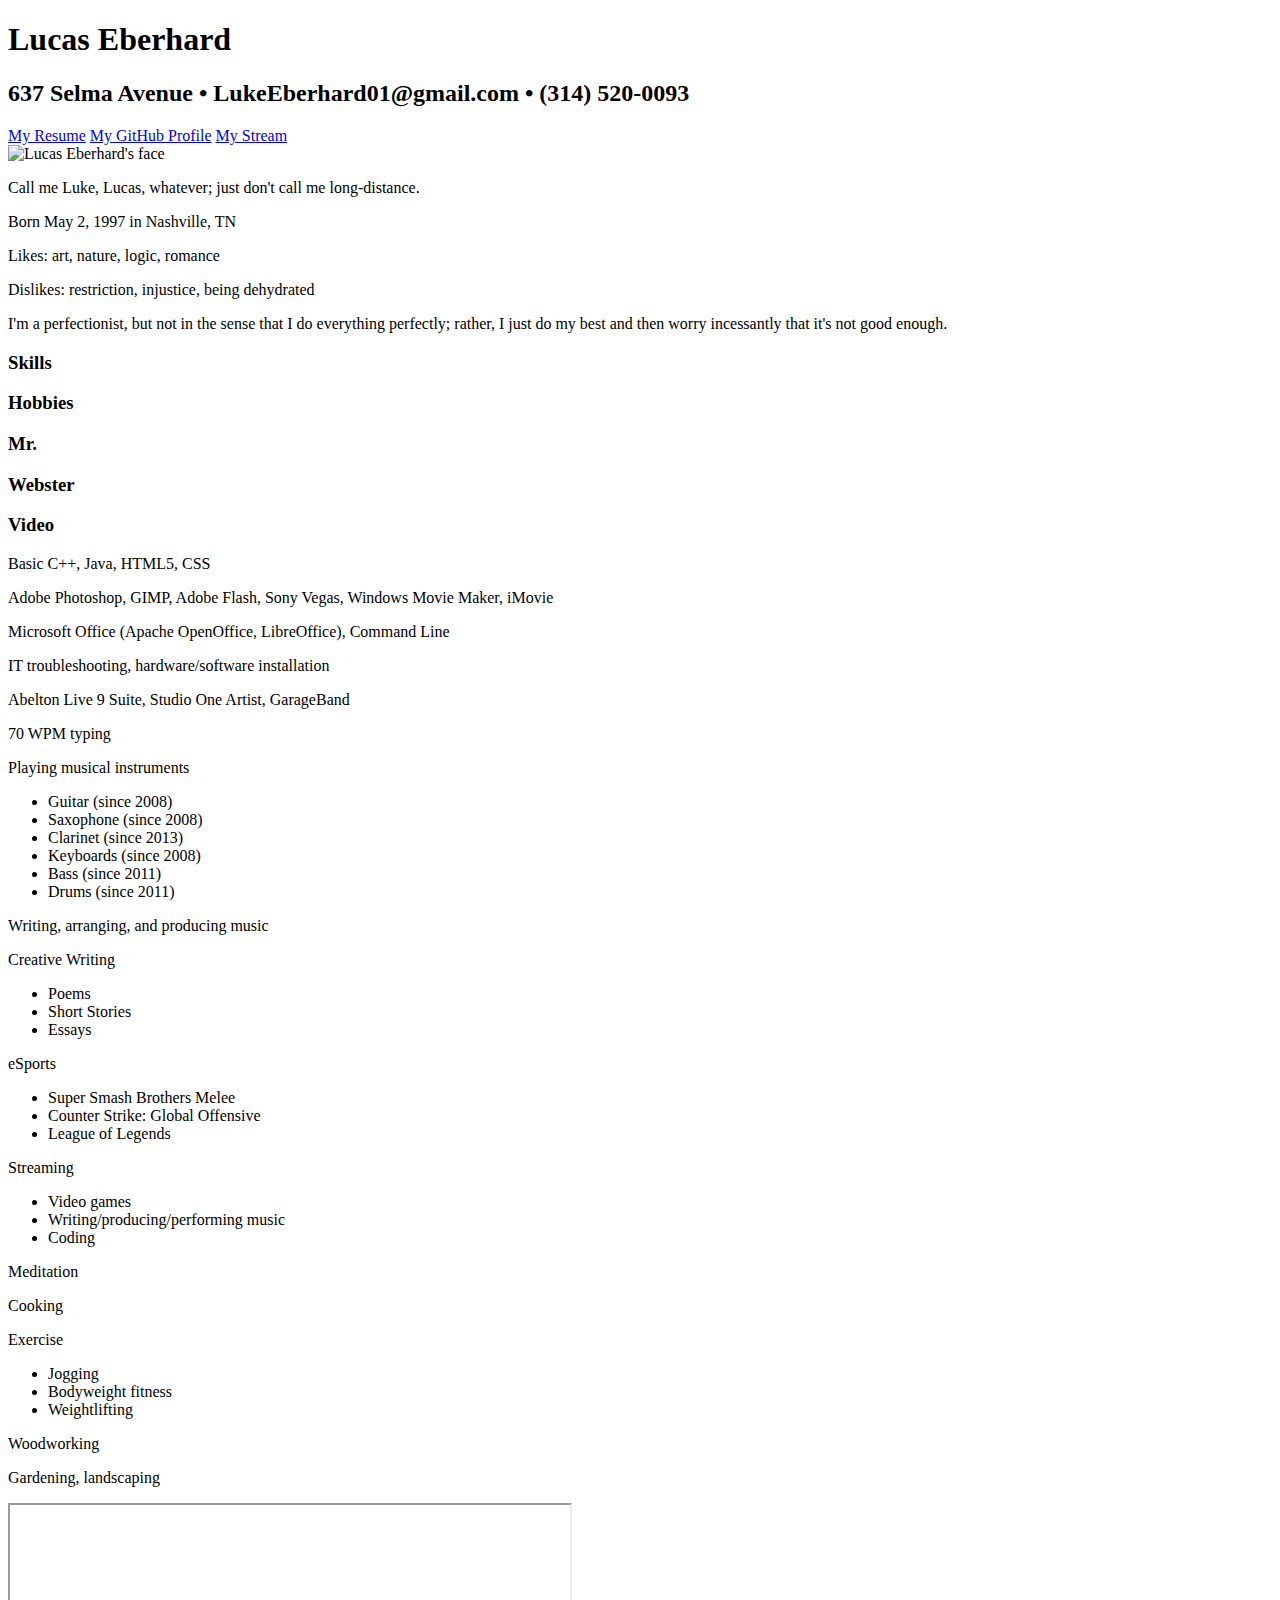
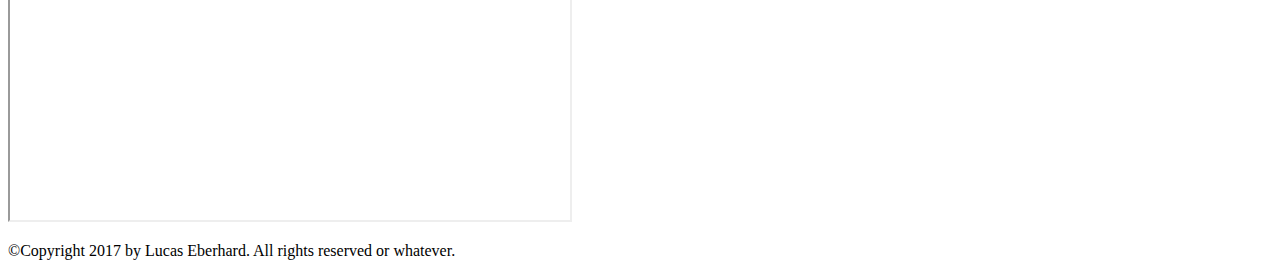
==== eberhardresume2.html @ 9294bbe9 "Added index.html, eberhardresume2.html" ====
<!DOCTYPE html>
<html lang="en">
<head>
	<meta charset="UTF-8">
	<meta name="author" content="Lucas Eberhard">
	<meta name="description" content="The main page of Lucas Eberhard's resume page. Created February 22, 2017 for Fordham University course CISC2350.">
	<meta name="viewport" content="width=device-width, initial-scale=1">
	<title>About Me - Lucas Eberhard</title>
	<link rel="stylesheet" href="//fonts.googleapis.com/css?family=Ovo">
	<link rel="stylesheet" href="//fonts.googleapis.com/css?family=Oxygen">
	<link rel="stylesheet" type="text/css" href="css/resumestyle.css">
</head>
<body>
	<header>
		<h1>Lucas Eberhard</h1>
		<h2>637 Selma Avenue •  LukeEberhard01@gmail.com  •  (314) 520-0093</h2>
	</header>
	<nav>
		<a id="navbar1" href="index.html" target="_blank">My Resume</a>
		<a id="navbar2" href="https://github.com/lukeeberhard" target="_blank">My GitHub Profile</a>
		<a id="navbar3" href="https://www.twitch.tv/eltygrei" target="_blank">My Stream</a>
	</nav>
	<aside id="rightbar">
		<img src="img/profile.png" alt="Lucas Eberhard's face">
		<div id="description">
			<p>Call me Luke, Lucas, whatever; just don't call me long-distance.</p>
			<p>Born May 2, 1997 in Nashville, TN</p>
			<p>Likes: art, nature, logic, romance</p>
			<p>Dislikes: restriction, injustice, being dehydrated</p>
			<p>I'm a perfectionist, but not in the sense that I do everything perfectly; rather, I just do my best and then worry incessantly that it's not good enough.</p>
		</div>
	</aside>
	<aside id="leftbar2">
		<h3 id="leftbarSki">Skills</h3>
		<h3 id="leftbarHob">Hobbies</h3>
		<h3 id="leftbarMr">Mr.</h3>
		<h3 id="leftbarMr2">Webster</h3>
		<h3 id="leftbarMr3">Video</h3>
	</aside>
	<main>
		<article id="Skills">
			<p>Basic C++, Java, HTML5, CSS</p>
			<p>Adobe Photoshop, GIMP, Adobe Flash, Sony Vegas, Windows Movie Maker, iMovie</p>
			<p>Microsoft Office (Apache OpenOffice, LibreOffice), Command Line</p>
			<p>IT troubleshooting, hardware/software installation</p>
			<p>Abelton Live 9 Suite, Studio One Artist, GarageBand</p>
			<p>70 WPM typing</p>
		</article>
		<article id="Hobbies">
			<p>Playing musical instruments</p>
			<ul>
				<li>Guitar (since 2008)</li>
				<li>Saxophone (since 2008)</li>
				<li>Clarinet (since 2013)</li>
				<li>Keyboards (since 2008)</li>
				<li>Bass (since 2011)</li>
				<li>Drums (since 2011)</li>
			</ul>
			<p>Writing, arranging, and producing music</p>
			<p>Creative Writing</p>
			<ul>
				<li>Poems</li>
				<li>Short Stories</li>
				<li>Essays</li>
			</ul>
			<p>eSports</p> 
			<ul>
				<li>Super Smash Brothers Melee</li>
				<li>Counter Strike: Global Offensive</li>
				<li>League of Legends</li>
			</ul>
			<p>Streaming</p>
			<ul>
				<li>Video games</li>
				<li>Writing/producing/performing music</li>
				<li>Coding</li>
			</ul>
			<p>Meditation</p>
			<p>Cooking</p>
			<p>Exercise</p>
			<ul>
				<li>Jogging</li>
				<li>Bodyweight fitness</li>
				<li>Weightlifting</li>
			</ul>
			<p>Woodworking<p>
			<p>Gardening, landscaping<p>
		</article>
		<article id="mrWebster">
			<iframe width="560" height="315" src="https://www.youtube.com/embed/QotVGzfUOCY" allowfullscreen>
			</iframe>
		</article>
	</main>
	<footer>
    	<p>©Copyright 2017 by Lucas Eberhard. All rights reserved or whatever.</p>
    </footer>
</body>
</html>
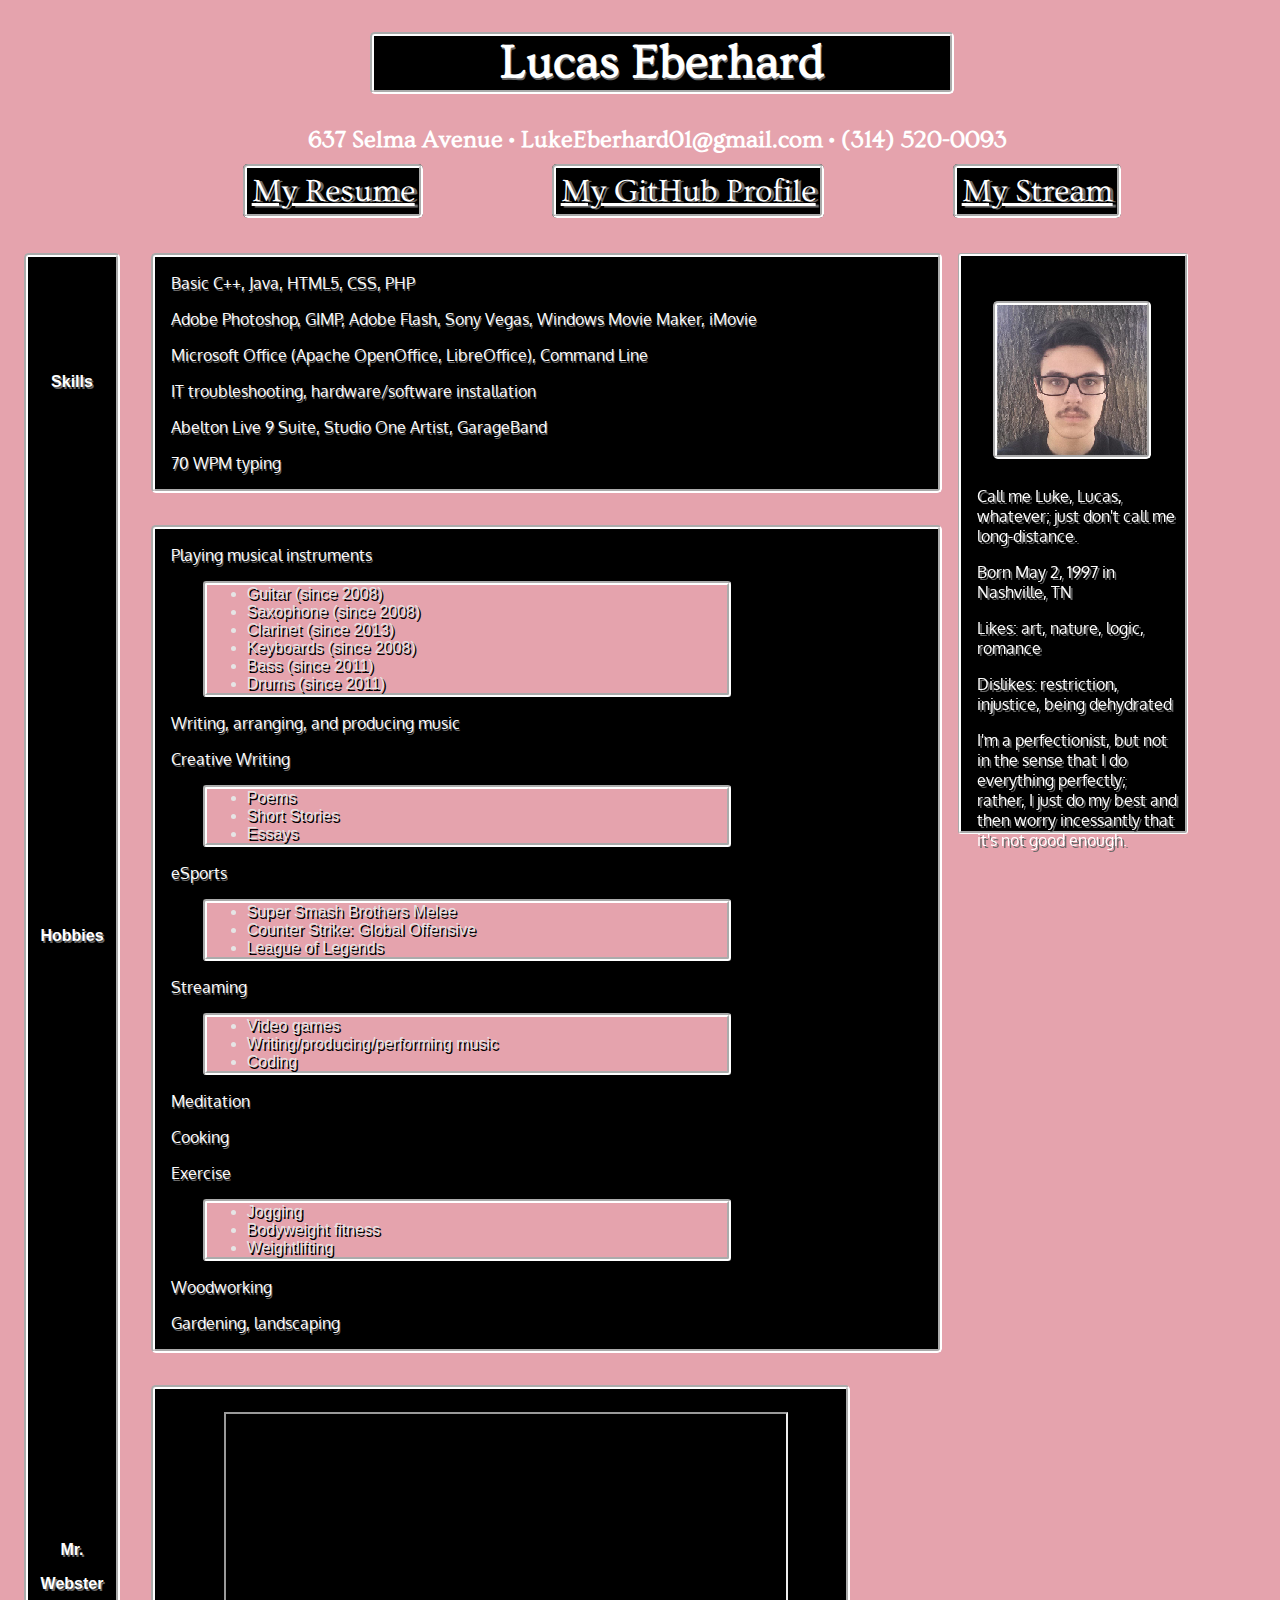
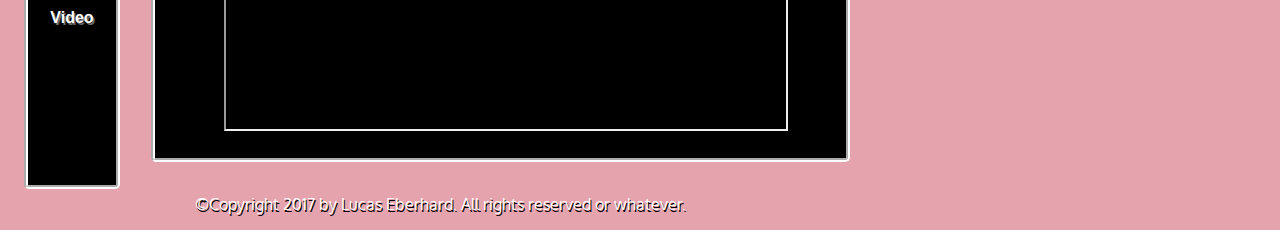
==== commit b35d35cf: "Update eberhardresume2.html" ====
--- a/eberhardresume2.html
+++ b/eberhardresume2.html
@@ -39,7 +39,7 @@
 	</aside>
 	<main>
 		<article id="Skills">
-			<p>Basic C++, Java, HTML5, CSS</p>
+			<p>Basic C++, Java, HTML5, CSS, PHP</p>
 			<p>Adobe Photoshop, GIMP, Adobe Flash, Sony Vegas, Windows Movie Maker, iMovie</p>
 			<p>Microsoft Office (Apache OpenOffice, LibreOffice), Command Line</p>
 			<p>IT troubleshooting, hardware/software installation</p>
@@ -95,4 +95,4 @@
     	<p>©Copyright 2017 by Lucas Eberhard. All rights reserved or whatever.</p>
     </footer>
 </body>
-</html>+</html>
--- a/css/resumestyle.css
+++ b/css/resumestyle.css
@@ -0,0 +1,807 @@
+@media only screen {	
+	html, body {
+  		margin: 0;
+  		padding: 0;
+  		font-size: 1rem;
+	}
+
+	body {
+		margin-left: 1.5rem;
+		margin-right: 1.5rem;
+		background-image: url(http://icons.iconarchive.com/icons/shiftercat/rose/256/Wild-Rose-Pink-2-icon.png);
+		background-color: #e5a3ad;
+	}
+
+	header {
+		margin-bottom: 0.5rem;
+	}
+
+	h1 {
+		width: 25rem;
+		margin-left: 13rem;
+		text-align: center;
+		font-family: 'Ovo';
+		color: #ffffff;
+		background-color: #000000;
+		font-size: 3rem;
+		text-shadow: .1rem .1rem #696969;
+		border: .3rem groove #ffffff;
+		border-radius: .3rem;	
+	}
+	
+	h2 {
+		width: 50rem;
+		margin-left: 1rem;
+		text-align: center;
+		color: #ffffff;	
+		font-family: 'Ovo';
+		font-size: 2rem
+
+		text-shadow: .1rem .1rem #000000;
+	}
+
+	nav {
+		width: 50rem;
+		font-size: 1rem;
+		height: 5rem;
+		margin-left: 4rem;
+	}
+
+	#navbar1, #navbar2, #navbar3 {
+		padding: .3rem;
+		margin-bottom: 3rem;
+		text-align: left;
+		color: #ffffff;
+		background-color: #000000;
+		font-family: 'Ovo';
+		font-size: 2rem;
+		text-shadow: .2rem .1rem #696969;
+		border: .3rem groove #ffffff;
+		border-radius: .3rem;
+	}
+
+	#navbar2, #navbar3 {
+		margin-left: 3rem;
+	}
+
+	#navbar1:visited, #navbar2:visited, #navbar3:visited, #navbar1:hover, #navbar2:hover, #navbar3:hover {
+		background-color: #696969;
+		text-shadow: .2rem .1rem #000000;
+	}
+
+	aside#leftbar1 {
+		float: left;
+		width: 5.5rem;
+		height: 95rem;
+		padding-top: .5rem;
+		border: .3rem groove #ffffff;
+		border-radius: .3rem;
+		background-color: #000000;
+	}
+
+	aside#leftbar2 {
+		float: left;
+		width: 5.5rem;
+		height: 95rem;
+		padding-top: .5rempx;
+		border: .3rem groove #ffffff;
+		border-radius: .3rem;
+		background-color: #000000;
+	}
+
+	aside#rightbar {
+		width: 51.5rem;
+		height: 15rem;
+		border: 3px groove #ffffff;
+		border-radius: 3px;
+		background-color: #000000;
+		margin-bottom: 2rem;
+	}
+
+	img {
+		display: inline-block;
+		width: 80%;
+		height: auto;
+		max-width: 150px;
+		min-width: 100px;
+		margin: 2.5rem 1.5rem .4rem 1.5rem;
+
+		border: .3rem groove #ffffff;
+		border-radius: .3rem;
+	}
+
+	#leftbarExp {
+		padding-top: 40%;
+		padding-bottom: 250%;
+	}
+
+	#leftbarEdu {
+		padding-top: 90%;
+		padding-bottom: 100%;
+	}
+
+	#leftbarAcc {
+		padding-top: 310%;
+		padding-bottom: 150%;
+	}
+
+	#leftbarAct {
+		padding-top: 300%;
+		padding-bottom: 100%;
+	}
+
+	#leftbarSki {
+		padding-top: 92px;
+	}
+
+	#leftbarHob {
+		padding-top: 520px;
+	}
+
+	#leftbarMr {
+		padding-top: 580px;
+	}
+
+	article {
+		margin-left: 6.5rem;
+		margin-bottom: 2rem;
+		width: 45rem;
+		border: .3rem groove #ffffff;
+		border-radius: .3rem;
+		background-color: #000000;
+	}
+
+	#mrWebster{
+		width: 52%;
+		padding: 2%;
+		padding-left: 6%;
+	}
+
+	h3 {
+		font-size: 1rem;
+		text-align: center;
+		color: #ffffff;	
+		font-family: helvetica, verdana, arial;
+		text-shadow: .1rem .1rem #696969;
+	}
+
+	p {
+		margin-left: 1rem;
+		color: #ffffff;
+		font-family: 'Oxygen';
+		text-shadow: .1rem .1rem #696969;
+	}
+
+	article p {
+		font-size: 1rem;
+		text-shadow: .1rem .1rem #696969;
+	}
+
+	::selection {
+		color: #696969;
+	}
+
+	#description {
+		display: inline-block;
+		width: 36rem;
+	}
+
+	div > p {
+		padding-right: .5rem;
+	}
+
+	li {
+		font-size: 1rem;
+		text-shadow: .1rem .1rem #000000;
+	}
+
+	.wg {
+		color: #e66c24;
+	}
+
+	.fu {
+		color: #800000;
+		text-shadow: .1rem .1rem #730000;
+	}
+
+	.gold {
+		color: #e5c100;
+	}
+
+	ul {
+		width: 30rem;
+		margin-left: 3rem;
+		text-align: left;
+		color: #e5e5e5;
+		font-family: helvetica, verdana, arial;
+		text-shadow: .1rem .1rem #000000;
+		background-color: #e5a3ad;
+		border: .3rem groove #ffffff;
+		border-radius: .2rem;
+	}
+
+	footer p {
+		width: 50rem;
+		font-size: 1rem;
+		text-align: center;
+		text-shadow: .1rem .1rem #000000;
+	}
+}
+
+@media only screen and (min-width: 890px) {
+	h1 {
+		margin-left: 30%;
+	}
+	h2 {
+		margin-left: 10%;
+	}
+	nav {
+		margin-left: 16.5%
+	}
+	aside#rightbar {
+		width: 98.3%;
+	}
+	article {
+		width: 87%;
+	}
+}
+
+@media only screen and (min-width: 1024px) {
+	html, body {
+  		margin: 0;
+  		padding: 0;
+	}
+
+	body {
+		width: 90%;
+		margin-left: 1.5rem;
+		margin-right: 1.5rem;
+		background-image: url(http://icons.iconarchive.com/icons/shiftercat/rose/256/Wild-Rose-Pink-2-icon.png);
+		background-color: #e5a3ad;
+	}
+
+	header {
+		margin-bottom: 0.5rem;
+	}
+
+	h1 {
+		width: 50%;
+		margin-left: 30%;
+		text-align: center;
+		font-family: 'Ovo';
+		color: #ffffff;
+		background-color: #000000;
+		font-size: 3rem;
+		text-shadow: .1rem .1rem #696969;
+		border: .3rem groove #ffffff;
+		border-radius: .3rem;	
+	}
+	
+	h2 {
+		width: 90%;
+		margin-left: 10%;
+		text-align: center;
+		color: #ffffff;	
+		font-family: 'Ovo';
+		font-size: 2rem
+
+		text-shadow: .1rem .1rem #000000;
+	}
+
+	nav {
+		width: 90%;
+		font-size: 1rem;
+		height: 5rem;
+		margin-left: 19%;
+	}
+
+	#navbar1, #navbar2, #navbar3 {
+		padding: .3rem;
+		margin-bottom: 3rem;
+		text-align: left;
+		color: #ffffff;
+		background-color: #000000;
+		font-family: 'Ovo';
+		font-size: 2rem;
+		text-shadow: .2rem .1rem #696969;
+		border: .3rem groove #ffffff;
+		border-radius: .3rem;
+	}
+
+	#navbar2, #navbar3 {
+		margin-left: 12%;
+	}
+
+	#navbar1:visited, #navbar2:visited, #navbar3:visited, #navbar1:hover, #navbar2:hover, #navbar3:hover {
+		background-color: #696969;
+		text-shadow: .2rem .1rem #000000;
+	}
+
+	aside#leftbar1 {
+		float: left;
+		width: 5.5rem;
+		height: 95rem;
+		padding-top: .5rem;
+		border: .3rem groove #ffffff;
+		border-radius: .3rem;
+		background-color: #000000;
+	}
+
+	aside#leftbar2 {
+		float: left;
+		width: 5.5rem;
+		height: 95rem;
+		padding-top: .5rem;
+		border: .3rem groove #ffffff;
+		border-radius: .3rem;
+		background-color: #000000;
+	}
+
+	aside#rightbar {
+		float: right;
+		position: fixed;
+		margin-left: 73%;
+		width: 14rem;
+		height: 570px;
+		padding-top: 5px;
+		border: 3px groove #ffffff;
+		border-radius: 3px;
+		background-color: #000000;
+	}
+
+	img {
+		width: 80%;
+		height: auto;
+		max-width: 150px;
+		min-width: 100px;
+		margin: 2.5rem 1.5rem .4rem 2rem;
+		border: .3rem groove #ffffff;
+		border-radius: .3rem;
+	}
+
+	#leftbarExp {
+		padding-top: 40%;
+		padding-bottom: 250%;
+	}
+
+	#leftbarEdu {
+		padding-top: 90%;
+		padding-bottom: 100%;
+	}
+
+	#leftbarAcc {
+		padding-top: 310%;
+		padding-bottom: 150%;
+	}
+
+	#leftbarAct {
+		padding-top: 300%;
+		padding-bottom: 100%;
+	}
+
+	#leftbarSki {
+		padding-top: 92px;
+	}
+
+	#leftbarHob {
+		padding-top: 520px;
+	}
+
+	#leftbarMr {
+		padding-top: 580px;
+	}
+
+	article {
+		margin-left: 11%;
+		margin-bottom: 2rem;
+		width: 68%;
+		border: .3rem groove #ffffff;
+		border-radius: .3rem;
+		background-color: #000000;
+	}
+
+	#mrWebster{
+		width: 52%;
+		padding: 2%;
+		padding-left: 6%;
+	}
+
+	h3 {
+		font-size: 1rem;
+		text-align: center;
+		color: #ffffff;	
+		font-family: helvetica, verdana, arial;
+		text-shadow: .1rem .1rem #696969;
+	}
+
+	p {
+		margin-left: 1rem;
+		color: #ffffff;
+		font-family: 'Oxygen';
+		text-shadow: .1rem .1rem #696969;	
+	}
+
+	article p {
+		font-size: 1rem;
+		text-shadow: .1rem .1rem #696969;
+	}
+
+	::selection {
+		color: #696969;
+	}
+
+	#description {
+		display: block;
+		width: 100%;
+	}
+
+	div > p {
+		padding-right: .5rem;
+	}
+
+	li {
+		font-size: 1rem;
+		text-shadow: .1rem .1rem #000000;
+	}
+
+	.wg {
+		color: #e66c24;
+	}
+
+	.fu {
+		color: #800000;
+		text-shadow: .1rem .1rem #730000;
+	}
+
+	.gold {
+		color: #e5c100;
+	}
+
+	ul {
+		width: 30rem;
+		margin-left: 3rem;
+		text-align: left;
+		color: #e5e5e5;
+		font-family: helvetica, verdana, arial;
+		text-shadow: .1rem .1rem #000000;
+		background-color: #e5a3ad;
+		border: .3rem groove #ffffff;
+		border-radius: .2rem;
+	}
+
+	footer p {
+		width: 50rem;
+		font-size: 1rem;
+		text-align: center;
+		text-shadow: .1rem .1rem #000000;
+	}
+}
+
+@media only screen and (min-width: 1440px) {
+	html, body {
+  	margin: 0;
+  	padding: 0;
+	}
+
+	body {
+		width: 90%;
+		margin-left: 1.5rem;
+		margin-right: 1.5rem;
+		background-image: url(http://icons.iconarchive.com/icons/shiftercat/rose/256/Wild-Rose-Pink-2-icon.png);
+		background-color: #e5a3ad;
+	}
+
+	header {
+		margin-bottom: 30px;
+	}
+
+	h1 {
+		width: 30%;
+		margin-left: 45%;
+		text-align: center;
+		font-family: 'Ovo';
+		color: #ffffff;
+		background-color: #000000;
+		font-size: 35px;
+		text-shadow: 2px 1px #696969;
+		border: 3px groove #ffffff;
+		border-radius: 3px;	
+	}
+	
+	h2 {
+		width: 90%;
+		margin-left: 15%;
+		text-align: center;
+		color: #ffffff;	
+		font-family: 'Ovo';
+		text-shadow: 1px 1px #000000;
+	}
+
+	nav {
+		width: 40%;
+		height: 50px;
+		margin-left: 44%;
+	}
+
+	#navbar1, #navbar2, #navbar3 {
+		padding: 3px;
+		margin-bottom: 20px;
+		text-align: left;
+		color: #ffffff;
+		background-color: #000000;
+		font-family: 'Ovo';
+		font-size: 20px;
+		text-shadow: 2px 1px #696969;
+		border: 3px groove #ffffff;
+		border-radius: 3px;
+	}
+
+	#navbar2, #navbar3 {
+		margin-left: 5%;
+	}
+
+	#navbar1:visited, #navbar2:visited, #navbar3:visited, #navbar1:hover, #navbar2:hover, #navbar3:hover {
+		background-color: #696969;
+		text-shadow: 2px 1px #000000;
+	}
+
+	aside#leftbar1 {
+		margin-left: 3%;
+		float: left;
+		width: 8.5rem;
+		height: 103rem;
+		padding-top: 5px;
+		border: 3px groove #ffffff;
+		border-radius: 3px;
+		background-color: #000000;
+	}
+
+	aside#leftbar2 {
+		float: left;
+		width: 10%;
+		height: 1517px;
+		padding-top: 5px;
+		border: 3px groove #ffffff;
+		border-radius: 3px;
+		background-color: #000000;
+	}
+
+	aside#rightbar {
+		float: right;
+		position: fixed;
+		margin-left: 70rem;
+		width: 14rem;
+		height: 510px;
+		padding-top: 5px;
+		border: 3px groove #ffffff;
+		border-radius: 3px;
+		background-color: #000000;
+	}
+
+	img {
+		margin-top: 20px;
+		margin-left: 33px;
+		border: 3px groove #ffffff;
+		border-radius: 3px;
+	}
+
+	#leftbarExp {
+		padding-top: 40%;
+		padding-bottom: 140%;
+	}
+
+	#leftbarEdu {
+		padding-top: 90%;
+		padding-bottom: 100%;
+	}
+
+	#leftbarAcc {
+		padding-top: 165%;
+		padding-bottom: 150%;
+	}
+
+	#leftbarAct {
+		padding-top: 170%;
+		padding-bottom: 100%;
+	}
+
+	#leftbarSki {
+		padding-top: 92px;
+	}
+
+	#leftbarHob {
+		padding-top: 520px;
+	}
+
+	#leftbarMr {
+		padding-top: 580px;
+	}
+
+	main {
+		margin-left: ;
+	}
+
+	article {
+		margin-left: 15%;
+		margin-bottom: 20px;
+		width: 55.3rem;
+		border: 3px groove #ffffff;
+		border-radius: 3px;
+		background-color: #000000;
+	}
+
+	#mrWebster{
+		width: 52%;
+		padding: 2%;
+		padding-left: 6%;
+	}
+
+	h3 {
+		text-align: center;
+		color: #ffffff;	
+		font-family: helvetica, verdana, arial;
+		text-shadow: 1px 1px #696969;
+	}
+
+	p {
+		margin-left: 5%;
+		color: #ffffff;
+		font-family: 'Oxygen';
+		text-shadow: 1px 1px #696969;
+	}
+
+	article p {
+		font-size: 18px;
+		text-shadow: 1px 1px #696969;
+	}
+
+	::selection {
+		color: #696969;
+	}
+
+	#description {
+		display: block;
+		width: 100%;
+	}
+
+	div > p {
+		padding-right: 5px;
+	}
+
+	li {
+		font-size: 1rem;
+		text-shadow: 1px 1px #000000;
+	}
+
+	.wg {
+		color: #e66c24;
+	}
+
+	.fu {
+		color: #800000;
+		text-shadow: 1px 1px #730000;
+	}
+
+	.gold {
+		color: #e5c100;
+	}
+
+	ul {
+		width: 300px;
+		margin-left: 25%;
+		text-align: left;
+		color: #e5e5e5;
+		font-family: helvetica, verdana, arial;
+		text-shadow: 1px 1px #000000;
+		background-color: #e5a3ad;
+		border: 3px groove #ffffff;
+		border-radius: 2px;
+	}
+
+	footer p {
+		width: 90%;
+		text-align: center;
+		text-shadow: 1px 1px #000000;
+	}
+}
+
+@media only screen and (min-width: 1580px) {
+	aside#rightbar {
+		margin-left: 71%;
+	}
+}
+
+@media only print {
+	body {
+		width: 100%;
+		height: 95%;
+		margin-left: 0%;
+		margin-right: 0%;
+		background-color: #ffffff;
+		background-image: none;
+	}
+
+	header {
+		width: 100%;
+	}
+
+	h1, h2, h3, article p, div > p, li, footer p {
+		color: #000000;
+	}
+
+	h1 {
+		font-size: 25px;
+	}
+
+	h2, h3 {
+		font-size: 12px;
+	}
+
+	h3#leftbarMr, h3#leftbarMr2, h3#leftbarMr3 {
+		display: none;
+	}
+
+	nav {
+		display: none;
+	}
+
+	aside#leftbar1 {
+		height: 1690px;
+	}
+
+	aside#leftbar2 {
+		height: 1170px;
+	}
+
+	aside#rightbar {
+		float: right;
+		position: absolute;
+		height: 590px;
+		margin-left: 84%;
+		color: #000000;
+	}
+
+	#leftbarExp {
+		padding-top: 60px;
+		padding-bottom: 100%;
+	}
+
+	#leftbarEdu {
+		padding-top: 270px;
+		padding-bottom: 100%;
+	}
+
+	#leftbarAcc {
+		padding-top: 290px;
+		padding-bottom: 100%;
+	}
+
+	#leftbarAct {
+		padding-top: 370px;
+		padding-bottom: 100%;
+	}
+
+	#leftbarSki {
+		padding-top: 100px;
+	}
+
+	#leftbarHob {
+		padding-top: 580px;
+	}
+
+	img {
+		display: none;
+	}
+
+	article {
+		width: 70%;
+	}
+
+	article#mrWebster {
+		display: none;
+	}
+
+	.wg, .fu, #gold {
+		color: #000000;
+	}
+}